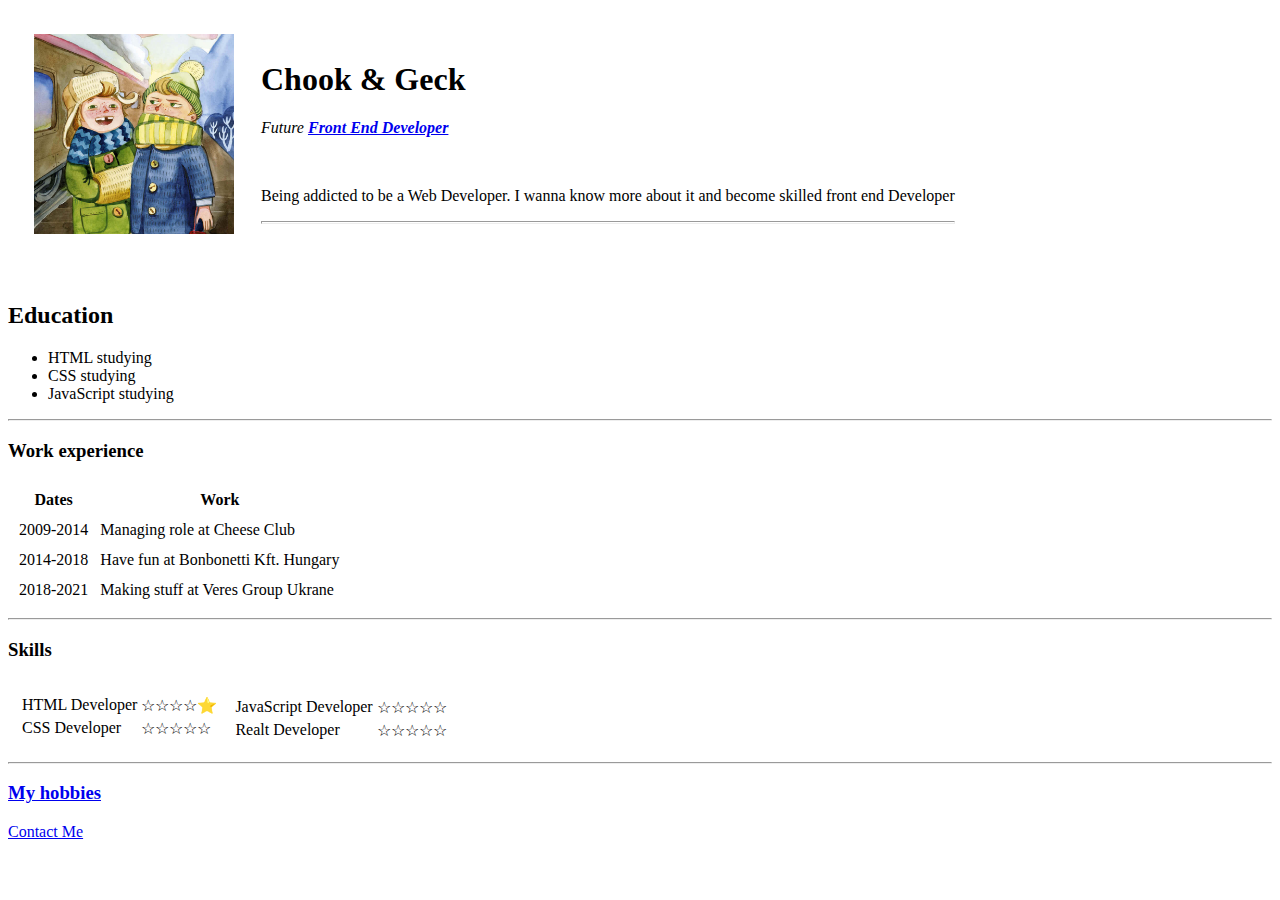
==== index.html @ a9e23074 "Update index.html" ====
<!DOCTYPE html>
<html lang="en" dir="ltr">

<head>
  <meta charset="utf-8">
  <title>Chook&Geck`s Personal Site</title>
</head>

<body>
  <table cellspacing="25">
    <td><img src="Images/chuk-i-gek-x-768.jpg" alt="Chook&Geck profile picture" width="200"></td>
    <td>
      <h1>Chook & Geck</h1>
      <p><em>Future <strong><a href="https://frontendmasters.com/guides/front-end-handbook/2018/what-is-a-FD.html">Front End Developer</a></strong></em></p>
      <br />
      <p>Being addicted to be a Web Developer. I wanna know more about it and become skilled front end Developer</p>
      <hr size="3" />
    </td>
  </table>
  <br />
  <h2>Education</h2>
  <ul>
    <li>HTML studying</li>
    <li>CSS studying</li>
    <li>JavaScript studying</li>
  </ul>
  <hr size="2">
  <h3>Work experience</h3>
  <table cellspacing="10">
    <thead>
      <th>Dates</th>
      <th>Work</th>
    </thead>
    <tr>
      <td>2009-2014</td>
      <td>Managing role at Cheese Club</td>
    </tr>
    <tr>
      <td>2014-2018</td>
      <td>Have fun at Bonbonetti Kft. Hungary</td>
    </tr>
    <tr>
      <td>2018-2021</td>
      <td>Making stuff at Veres Group Ukrane</td>
    </
    <br>
  </table>
  <hr>
  <h3>Skills</h3>
  <table cellspacing="10">
    <tr>
      <td>
        <table>
          <tr>
            <td>HTML Developer</td>
            <td>☆☆☆☆⭐</td>
          </tr>
          <tr>
            <td>CSS Developer</td>
            <td>☆☆☆☆☆</td>
          </tr>
        </table>
      </td>
      <td>
        <table>
          <td>
            <tr>
              <td>JavaScript Developer</td>
              <td>☆☆☆☆☆</td>
            </tr>
            <tr>
              <td>Realt Developer</td>
              <td>☆☆☆☆☆</td>
            </tr>
          </td>
        </table>
      </td>
    </tr>
  </table>
  <hr>

  <h3><a href="hobbies.html">My hobbies</a></h3>
  <p><a href="contacts.html">Contact Me</a></p>

</body>

</html>
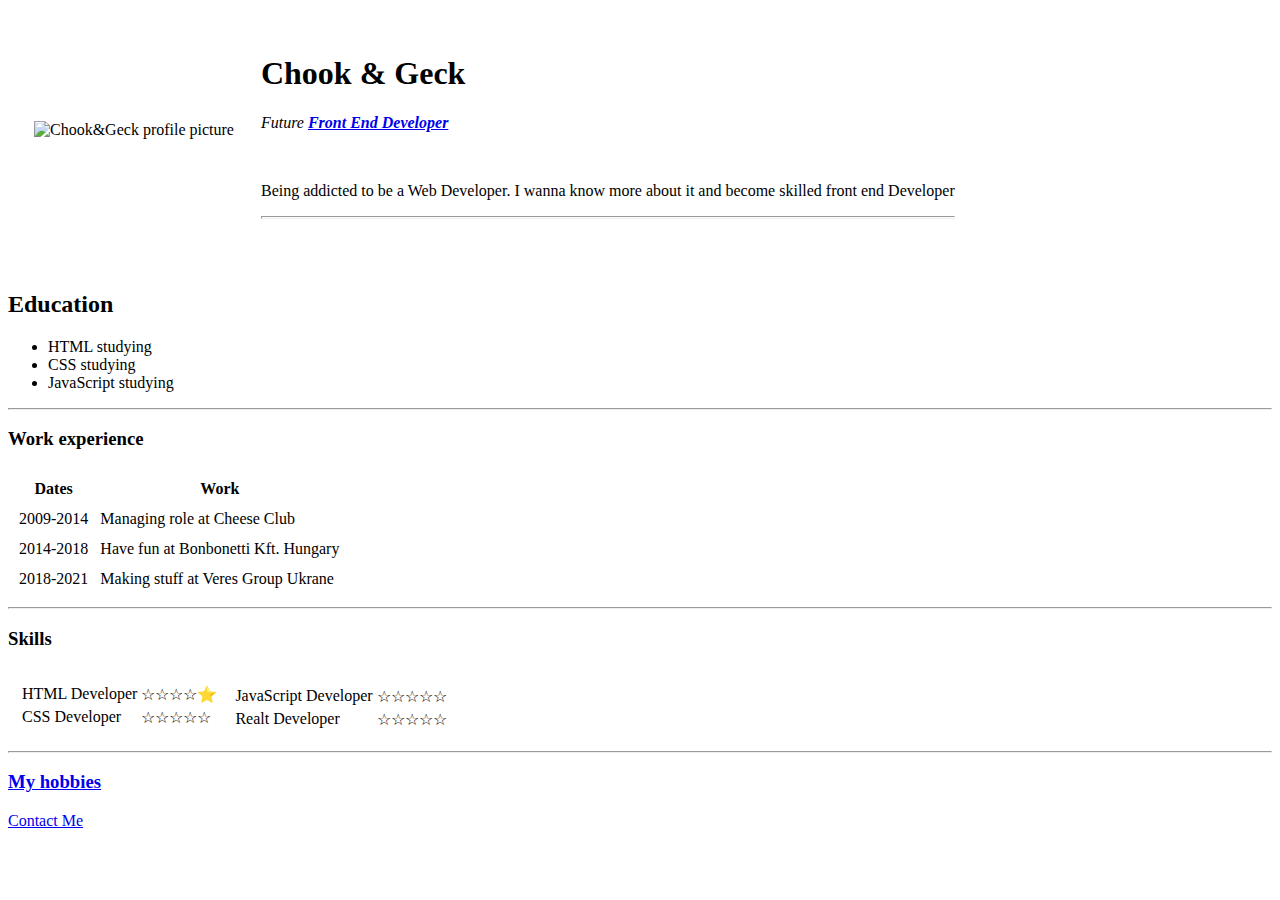
==== commit 45c67579: "Trying correct image appierence" ====
--- a/index.html
+++ b/index.html
@@ -8,7 +8,7 @@
 
 <body>
   <table cellspacing="25">
-    <td><img src="Images/chuk-i-gek-x-768.jpg" alt="Chook&Geck profile picture" width="200"></td>
+    <td><img src="images/chuk-i-gek-x-768.jpg" alt="Chook&Geck profile picture" width="200"></td>
     <td>
       <h1>Chook & Geck</h1>
       <p><em>Future <strong><a href="https://frontendmasters.com/guides/front-end-handbook/2018/what-is-a-FD.html">Front End Developer</a></strong></em></p>
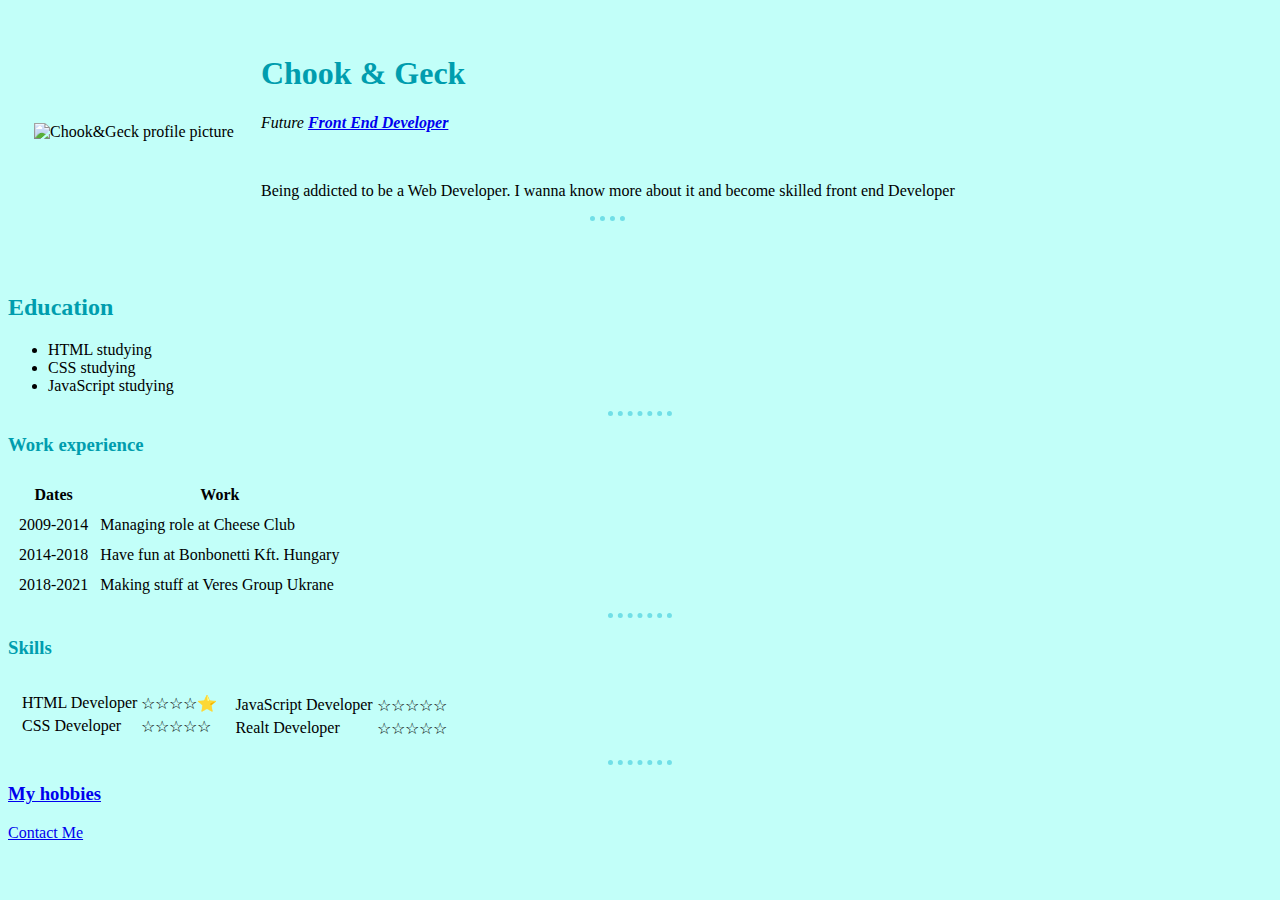
==== commit 9d94bf73: "add css link" ====
--- a/index.html
+++ b/index.html
@@ -4,11 +4,12 @@
 <head>
   <meta charset="utf-8">
   <title>Chook&Geck`s Personal Site</title>
+  <link rel="stylesheet" href="css/style.css">
 </head>
 
 <body>
   <table cellspacing="25">
-    <td><img src="images/chuk-i-gek-x-768.jpg" alt="Chook&Geck profile picture" width="200"></td>
+    <td><img src="https://web-skazki.ru/preview-files/chuk-i-gek-x-1024.jpg" alt="Chook&Geck profile picture" width="200"></td>
     <td>
       <h1>Chook & Geck</h1>
       <p><em>Future <strong><a href="https://frontendmasters.com/guides/front-end-handbook/2018/what-is-a-FD.html">Front End Developer</a></strong></em></p>
--- a/css/style.css
+++ b/css/style.css
@@ -0,0 +1,23 @@
+body {
+  background-color: #C2FFF9;
+}
+
+hr {
+  border-style: none;
+  border-top-style: dotted;
+  border-color: #71DFE7;
+  border-width: 5px;
+  width: 5%;
+}
+h1{
+  color: #009DAE;
+}
+h2{
+  color: #009DAE;
+}
+h3{
+  color: #009DAE;
+}
+.profileimg{
+  border-radius: 100%;
+}
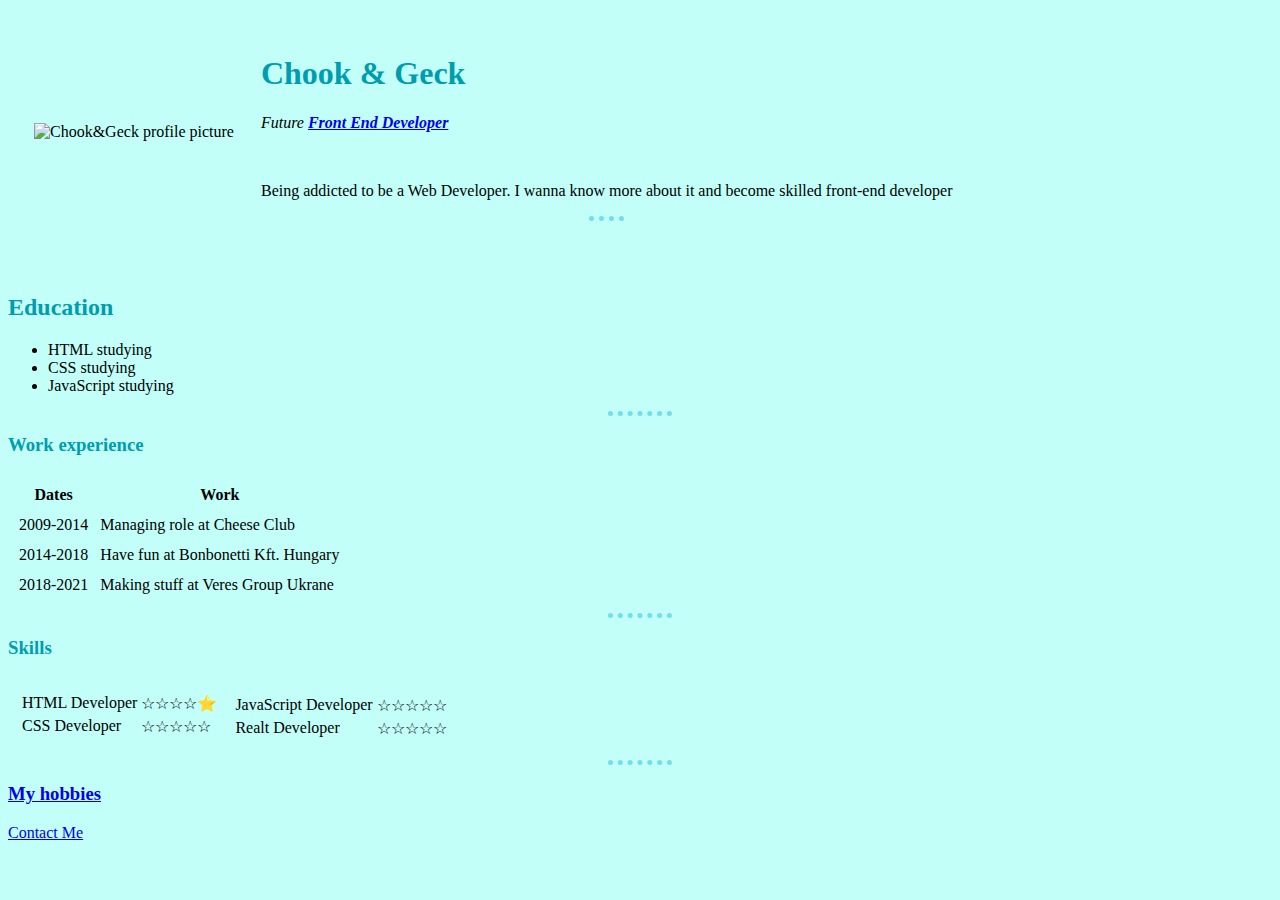
==== commit 4422cf31: "Update index.html" ====
--- a/index.html
+++ b/index.html
@@ -4,7 +4,7 @@
 <head>
   <meta charset="utf-8">
   <title>Chook&Geck`s Personal Site</title>
-  <link rel="stylesheet" href="css/style.css">
+  <link rel="stylesheet" href="/css/style.css">
 </head>
 
 <body>
@@ -14,7 +14,7 @@
       <h1>Chook & Geck</h1>
       <p><em>Future <strong><a href="https://frontendmasters.com/guides/front-end-handbook/2018/what-is-a-FD.html">Front End Developer</a></strong></em></p>
       <br />
-      <p>Being addicted to be a Web Developer. I wanna know more about it and become skilled front end Developer</p>
+      <p>Being addicted to be a Web Developer. I wanna know more about it and become skilled front-end developer</p>
       <hr size="3" />
     </td>
   </table>
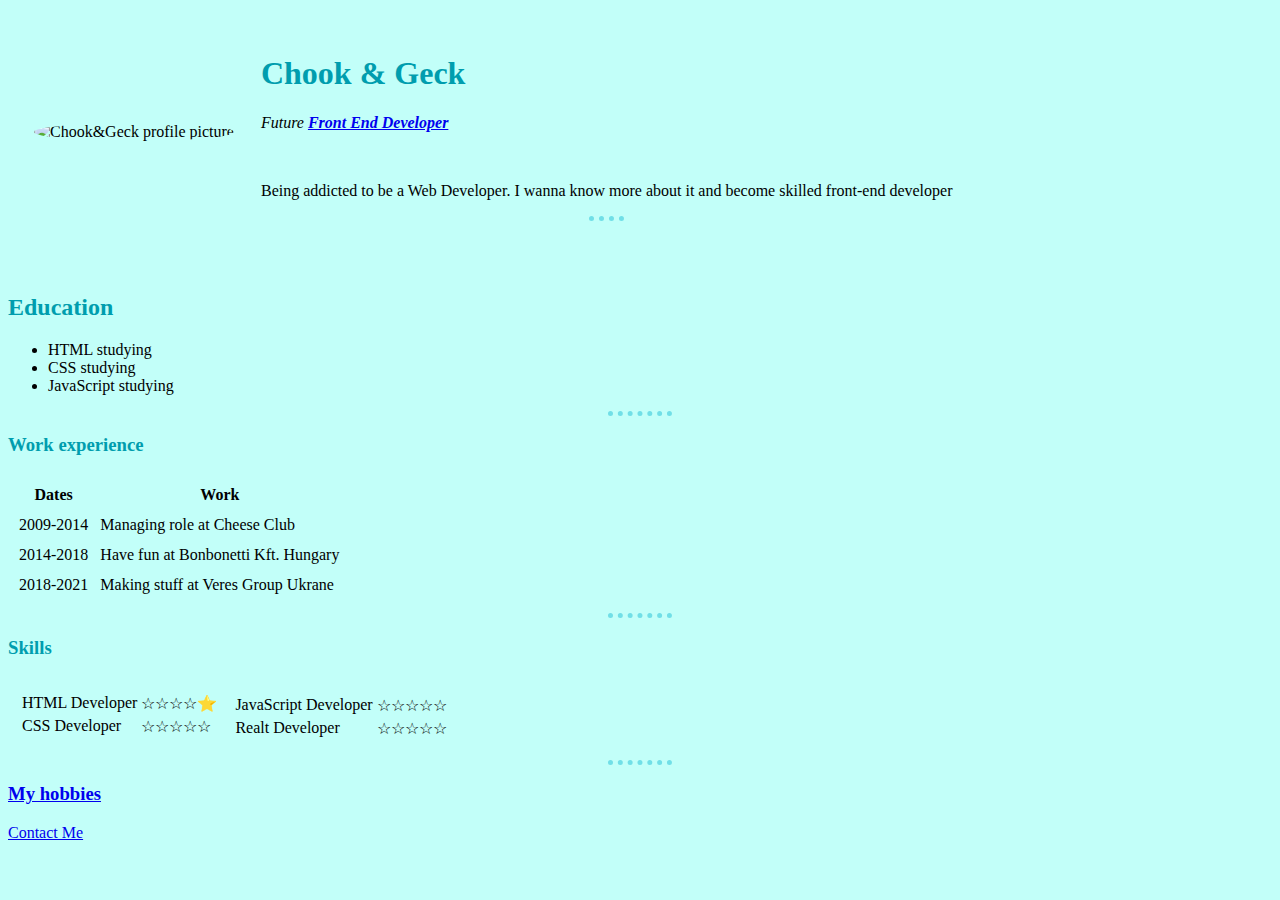
==== commit 71a225c7: "Update index.html" ====
--- a/index.html
+++ b/index.html
@@ -9,7 +9,7 @@
 
 <body>
   <table cellspacing="25">
-    <td><img src="https://web-skazki.ru/preview-files/chuk-i-gek-x-1024.jpg" alt="Chook&Geck profile picture" width="200"></td>
+    <td><img class="profileimg" src="https://web-skazki.ru/preview-files/chuk-i-gek-x-1024.jpg" alt="Chook&Geck profile picture" width="200"></td>
     <td>
       <h1>Chook & Geck</h1>
       <p><em>Future <strong><a href="https://frontendmasters.com/guides/front-end-handbook/2018/what-is-a-FD.html">Front End Developer</a></strong></em></p>
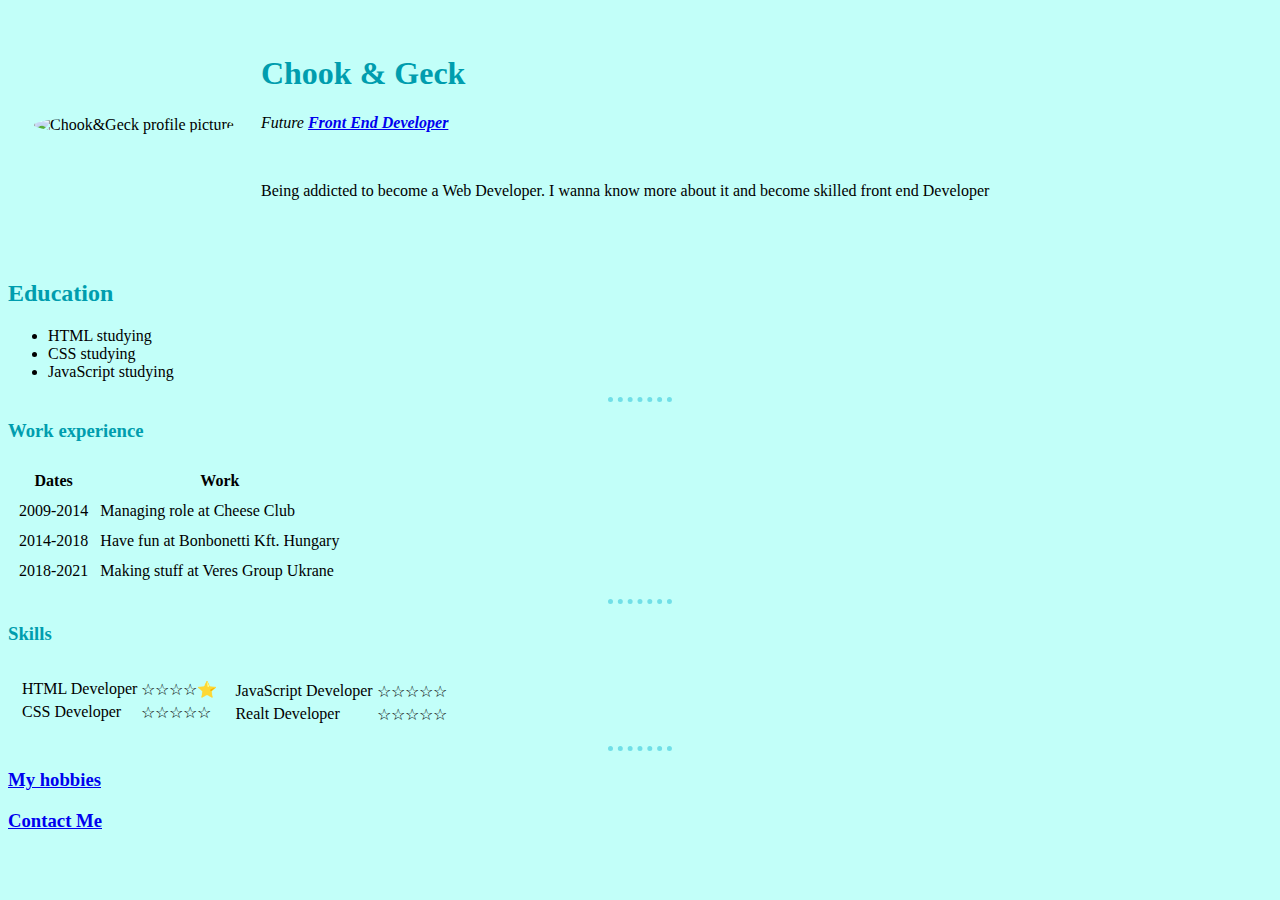
==== commit 9d3da001: "Update index.html" ====
--- a/index.html
+++ b/index.html
@@ -6,16 +6,14 @@
   <title>Chook&Geck`s Personal Site</title>
   <link rel="stylesheet" href="/css/style.css">
 </head>
-
 <body>
   <table cellspacing="25">
-    <td><img class="profileimg" src="https://web-skazki.ru/preview-files/chuk-i-gek-x-1024.jpg" alt="Chook&Geck profile picture" width="200"></td>
+    <td><img class="profileimg" src="/images/chuk-i-gek-x-768.jpg" width="180px" alt="Chook&Geck profile picture"></td>
     <td>
       <h1>Chook & Geck</h1>
       <p><em>Future <strong><a href="https://frontendmasters.com/guides/front-end-handbook/2018/what-is-a-FD.html">Front End Developer</a></strong></em></p>
       <br />
-      <p>Being addicted to be a Web Developer. I wanna know more about it and become skilled front-end developer</p>
-      <hr size="3" />
+      <p>Being addicted to become a Web Developer. I wanna know more about it and become skilled front end Developer</p>
     </td>
   </table>
   <br />
@@ -25,7 +23,7 @@
     <li>CSS studying</li>
     <li>JavaScript studying</li>
   </ul>
-  <hr size="2">
+  <hr>
   <h3>Work experience</h3>
   <table cellspacing="10">
     <thead>
@@ -43,8 +41,7 @@
     <tr>
       <td>2018-2021</td>
       <td>Making stuff at Veres Group Ukrane</td>
-    </
-    <br>
+      </ <br>
   </table>
   <hr>
   <h3>Skills</h3>
@@ -81,7 +78,7 @@
   <hr>
 
   <h3><a href="hobbies.html">My hobbies</a></h3>
-  <p><a href="contacts.html">Contact Me</a></p>
+  <h3><a href="contacts.html">Contact Me</a></h3>
 
 </body>
 
